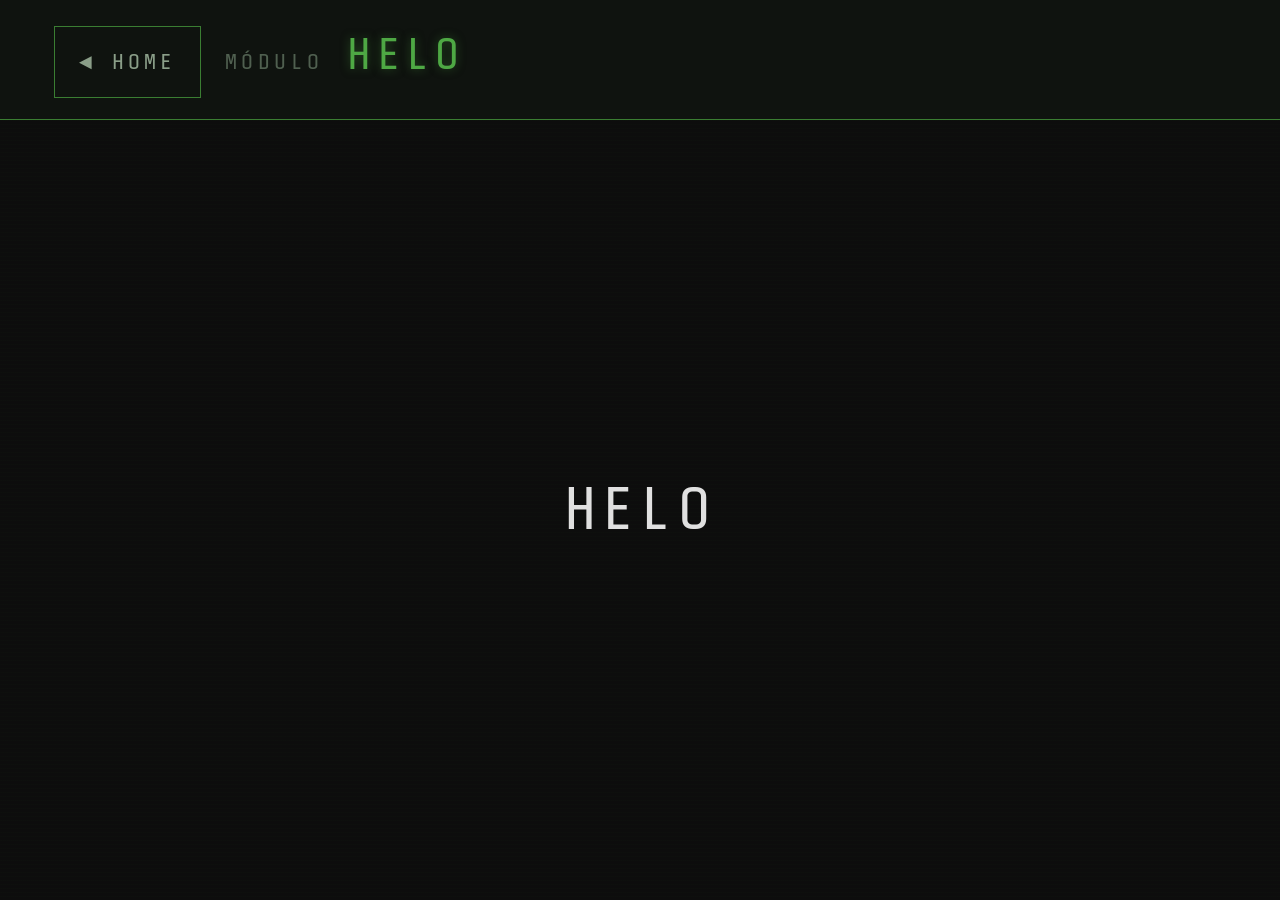
==== helo/index.html @ 0faf00eb "Initial commit: tablet UI for naval simulation (Navalia)" ====
<!DOCTYPE html>
<html lang="es">
<head>
    <meta charset="UTF-8">
    <meta name="viewport" content="width=device-width, initial-scale=1.0">
    <title>NAVALSIM — HELO</title>
    <link rel="stylesheet" href="../css/shared.css">
</head>
<body>
<div class="page">
    <header class="topbar">
        <div class="topbar-left">
            <a href="../home/index.html" class="btn-back">◄ HOME</a>
            <span class="topbar-section">MÓDULO</span>
            <span class="topbar-title">HELO</span>
        </div>
        <div class="topbar-right">
            <span class="clock" id="clock"></span>
        </div>
    </header>
    <div class="content centered">
        <h1>HELO</h1>
    </div>
</div>
<script src="../js/bridge.js"></script>
</body>
</html>
---- css/shared.css ----
/* ===== FONT ===== */
@font-face {
    font-family: 'ShareTechMono';
    src: url('../assets/fonts/ShareTechMono-Regular.woff2') format('woff2');
    font-weight: normal;
    font-style: normal;
    font-display: block;
}

/* ===== CUSTOM PROPERTIES ===== */
:root {
    /* Backgrounds */
    --bg-base:       #0d0d0d;
    --bg-panel:      #0f130f;
    --bg-card:       #131813;
    --bg-card-hover: #182018;
    --bg-overlay:    rgba(13, 13, 13, 0.85);

    /* Accent — military green */
    --accent:        #3a7d32;
    --accent-dim:    #2d5a27;
    --accent-bright: #4ea844;
    --accent-muted:  #1e3a1c;

    /* Text */
    --text-primary:   #e0e0e0;
    --text-secondary: #8a9e88;
    --text-dim:       #506050;
    --text-accent:    #4ea844;

    /* Borders */
    --border:        #1e3a1c;
    --border-bright: #3a7d32;

    /* Status */
    --status-ok:      #27a85f;
    --status-warn:    #c8a020;
    --status-danger:  #c03030;
    --status-standby: #607080;

    /* Glows — only on active/hover, no drop-shadows */
    --glow-accent:        0 0 10px rgba(58, 125, 50, 0.55);
    --glow-accent-strong: 0 0 22px rgba(78, 168, 68, 0.75);

    /* Typography — doubled from original for VR world-space legibility */
    --font-mono:      'ShareTechMono', 'Courier New', monospace;
    --font-size-xs:   22px;
    --font-size-sm:   26px;
    --font-size-base: 30px;
    --font-size-md:   34px;
    --font-size-lg:   44px;
    --font-size-xl:   60px;
    --font-size-2xl:  80px;

    /* Spacing — ×1.5 to preserve layout proportions */
    --sp-xs:  6px;
    --sp-sm:  12px;
    --sp-md:  24px;
    --sp-lg:  36px;
    --sp-xl:  54px;
    --sp-2xl: 78px;

    /* Layout */
    --topbar-h:   120px;
    --corner-cut: 16px;

    /* Transitions */
    --t-fast: 0.12s ease;
    --t-base: 0.24s ease;
}

/* ===== RESET ===== */
*, *::before, *::after {
    margin: 0;
    padding: 0;
    box-sizing: border-box;
}

html, body {
    width: 100%;
    height: 100%;
    overflow: hidden;
    background: var(--bg-base);
}

/* ===== BASE ===== */
body {
    font-family: var(--font-mono);
    font-size: var(--font-size-base);
    color: var(--text-primary);
    line-height: 1.55;
    -webkit-font-smoothing: antialiased;
    /* Subtle scanline texture */
    background-image: repeating-linear-gradient(
        0deg,
        transparent,
        transparent 3px,
        rgba(58, 125, 50, 0.018) 3px,
        rgba(58, 125, 50, 0.018) 4px
    );
}

h1, h2, h3, h4 {
    font-family: var(--font-mono);
    font-weight: normal;
    letter-spacing: 0.1em;
    text-transform: uppercase;
}

p { color: var(--text-secondary); margin-bottom: var(--sp-md); }

a {
    color: var(--accent-bright);
    text-decoration: none;
    transition: color var(--t-fast);
}
a:hover { color: var(--text-primary); }

/* ===== PAGE SHELL ===== */
.page {
    width: 100%;
    height: 100%;
    display: flex;
    flex-direction: column;
}

/* ===== TOPBAR ===== */
.topbar {
    flex-shrink: 0;
    height: var(--topbar-h);
    display: flex;
    align-items: center;
    justify-content: space-between;
    padding: 0 var(--sp-xl);
    border-bottom: 1px solid var(--border-bright);
    background: var(--bg-panel);
    gap: var(--sp-lg);
}

.topbar-left {
    display: flex;
    align-items: baseline;
    gap: var(--sp-md);
}

.topbar-section {
    font-size: var(--font-size-xs);
    color: var(--text-dim);
    letter-spacing: 0.2em;
}

.topbar-title {
    font-size: var(--font-size-lg);
    color: var(--text-accent);
    letter-spacing: 0.12em;
    text-shadow: var(--glow-accent);
}

.topbar-right {
    display: flex;
    align-items: center;
    gap: var(--sp-lg);
}

.clock {
    font-size: var(--font-size-sm);
    color: var(--text-secondary);
    letter-spacing: 0.15em;
    min-width: 160px;
    text-align: right;
}

/* ===== CONTENT ===== */
.content {
    flex: 1;
    overflow: hidden;
    padding: var(--sp-xl);
    display: flex;
    flex-direction: column;
    gap: var(--sp-lg);
}

.content.scrollable { overflow-y: auto; }
.content.centered   { align-items: center; justify-content: center; }

/* ===== COMPONENTS ===== */
.panel {
    background: var(--bg-panel);
    border: 1px solid var(--border);
    padding: var(--sp-lg);
}

.card {
    background: var(--bg-card);
    border: 1px solid var(--border);
    border-left: 3px solid var(--accent);
    padding: var(--sp-md) var(--sp-lg);
    transition: border-color var(--t-fast), box-shadow var(--t-fast);
}
.card:hover {
    border-left-color: var(--accent-bright);
    box-shadow: var(--glow-accent);
}

.section-title {
    font-size: var(--font-size-md);
    color: var(--accent-bright);
    letter-spacing: 0.15em;
    padding-bottom: var(--sp-sm);
    border-bottom: 1px solid var(--border);
    margin-bottom: var(--sp-md);
}

.divider {
    height: 1px;
    background: var(--border);
}

.notice {
    border: 1px solid var(--accent-dim);
    border-left: 3px solid var(--accent);
    background: rgba(58, 125, 50, 0.06);
    padding: var(--sp-md) var(--sp-lg);
    color: var(--text-secondary);
    font-size: var(--font-size-sm);
}
.notice strong { color: var(--accent-bright); font-weight: normal; }

/* ===== BUTTONS ===== */
.btn {
    display: inline-flex;
    align-items: center;
    justify-content: center;
    gap: var(--sp-sm);
    padding: var(--sp-sm) var(--sp-lg);
    min-height: 88px;
    background: transparent;
    border: 1px solid var(--accent);
    color: var(--accent-bright);
    font-family: var(--font-mono);
    font-size: var(--font-size-sm);
    letter-spacing: 0.15em;
    text-transform: uppercase;
    cursor: pointer;
    transition: background var(--t-fast), box-shadow var(--t-fast), color var(--t-fast);
    clip-path: polygon(
        var(--corner-cut) 0%, 100% 0%,
        100% calc(100% - var(--corner-cut)),
        calc(100% - var(--corner-cut)) 100%,
        0% 100%, 0% var(--corner-cut)
    );
}
.btn:hover {
    background: rgba(58, 125, 50, 0.12);
    box-shadow: var(--glow-accent);
    color: var(--text-primary);
}
.btn:active { transform: scale(0.98); }

.btn-back {
    display: inline-flex;
    align-items: center;
    gap: var(--sp-sm);
    padding: var(--sp-xs) var(--sp-md);
    min-height: 72px;
    background: transparent;
    border: 1px solid var(--border-bright);
    color: var(--text-secondary);
    font-family: var(--font-mono);
    font-size: var(--font-size-xs);
    letter-spacing: 0.18em;
    text-transform: uppercase;
    text-decoration: none;
    cursor: pointer;
    transition: border-color var(--t-fast), color var(--t-fast), box-shadow var(--t-fast);
}
.btn-back:hover {
    border-color: var(--accent-bright);
    color: var(--text-accent);
    box-shadow: var(--glow-accent);
}

/* ===== NAV GRID (home) ===== */
.nav-grid {
    display: grid;
    gap: var(--sp-lg);
}
.nav-grid-2 { grid-template-columns: repeat(2, 1fr); }
.nav-grid-3 { grid-template-columns: repeat(3, 1fr); }

.nav-btn {
    display: flex;
    flex-direction: column;
    align-items: center;
    justify-content: center;
    gap: var(--sp-sm);
    min-height: 200px;
    padding: var(--sp-lg);
    background: var(--bg-card);
    border: 1px solid var(--border);
    border-top: 2px solid var(--accent);
    color: var(--text-primary);
    font-family: var(--font-mono);
    font-size: var(--font-size-sm);
    letter-spacing: 0.15em;
    text-transform: uppercase;
    text-decoration: none;
    cursor: pointer;
    transition: background var(--t-fast), border-color var(--t-fast), box-shadow var(--t-fast), color var(--t-fast);
    clip-path: polygon(
        var(--corner-cut) 0%, 100% 0%,
        100% calc(100% - var(--corner-cut)),
        calc(100% - var(--corner-cut)) 100%,
        0% 100%, 0% var(--corner-cut)
    );
}
.nav-btn:hover {
    background: var(--bg-card-hover);
    border-color: var(--accent-bright);
    color: var(--text-accent);
    box-shadow: var(--glow-accent);
}
.nav-btn:active { transform: scale(0.98); }
.nav-btn img {
    width: 80px; height: 80px;
    object-fit: contain;
    filter: brightness(0.8) saturate(0.5);
    transition: filter var(--t-fast);
}
.nav-btn:hover img { filter: brightness(1) saturate(0.9); }

/* ===== BADGES ===== */
.badge {
    display: inline-flex;
    align-items: center;
    gap: var(--sp-sm);
    padding: var(--sp-xs) var(--sp-md);
    border: 1px solid currentColor;
    font-size: var(--font-size-xs);
    letter-spacing: 0.15em;
    text-transform: uppercase;
}
.badge-ok      { color: var(--status-ok); }
.badge-warn    { color: var(--status-warn); }
.badge-danger  { color: var(--status-danger); }
.badge-standby { color: var(--status-standby); }

.dot {
    display: inline-block;
    width: 14px; height: 14px;
    border-radius: 50%;
    background: currentColor;
}
.dot-pulse { animation: pulse 2s infinite; }

@keyframes pulse {
    0%, 100% { opacity: 1; }
    50%       { opacity: 0.2; }
}

/* ===== DATA TABLE ===== */
.data-table {
    width: 100%;
    border-collapse: collapse;
    font-size: var(--font-size-sm);
}
.data-table th {
    text-align: left;
    padding: var(--sp-sm) var(--sp-md);
    color: var(--text-dim);
    font-size: var(--font-size-xs);
    letter-spacing: 0.2em;
    text-transform: uppercase;
    border-bottom: 1px solid var(--border-bright);
}
.data-table td {
    padding: var(--sp-sm) var(--sp-md);
    border-bottom: 1px solid var(--border);
}
.data-table tr:hover td { background: var(--bg-card-hover); }

/* ===== SCROLLBAR — oversized for touch ===== */
::-webkit-scrollbar       { width: 56px; height: 56px; }
::-webkit-scrollbar-track { background: var(--bg-panel); border-left: 1px solid var(--border); }
::-webkit-scrollbar-thumb {
    background: var(--accent-dim);
    border: 14px solid var(--bg-panel);
    min-height: 80px;
}
::-webkit-scrollbar-thumb:hover { background: var(--accent); }

/* ===== UTILITIES ===== */
.flex         { display: flex; }
.flex-col     { flex-direction: column; }
.flex-center  { align-items: center; justify-content: center; }
.flex-between { justify-content: space-between; align-items: center; }
.items-center { align-items: center; }
.flex-wrap    { flex-wrap: wrap; }
.gap-sm { gap: var(--sp-sm); }
.gap-md { gap: var(--sp-md); }
.gap-lg { gap: var(--sp-lg); }

.text-accent    { color: var(--text-accent); }
.text-secondary { color: var(--text-secondary); }
.text-dim       { color: var(--text-dim); }
.text-ok        { color: var(--status-ok); }
.text-warn      { color: var(--status-warn); }
.text-danger    { color: var(--status-danger); }
.text-upper     { text-transform: uppercase; letter-spacing: 0.12em; }
.text-sm        { font-size: var(--font-size-sm); }
.text-xs        { font-size: var(--font-size-xs); }
.text-lg        { font-size: var(--font-size-lg); }
.w-full         { width: 100%; }
.h-full         { height: 100%; }
.hidden         { display: none; }
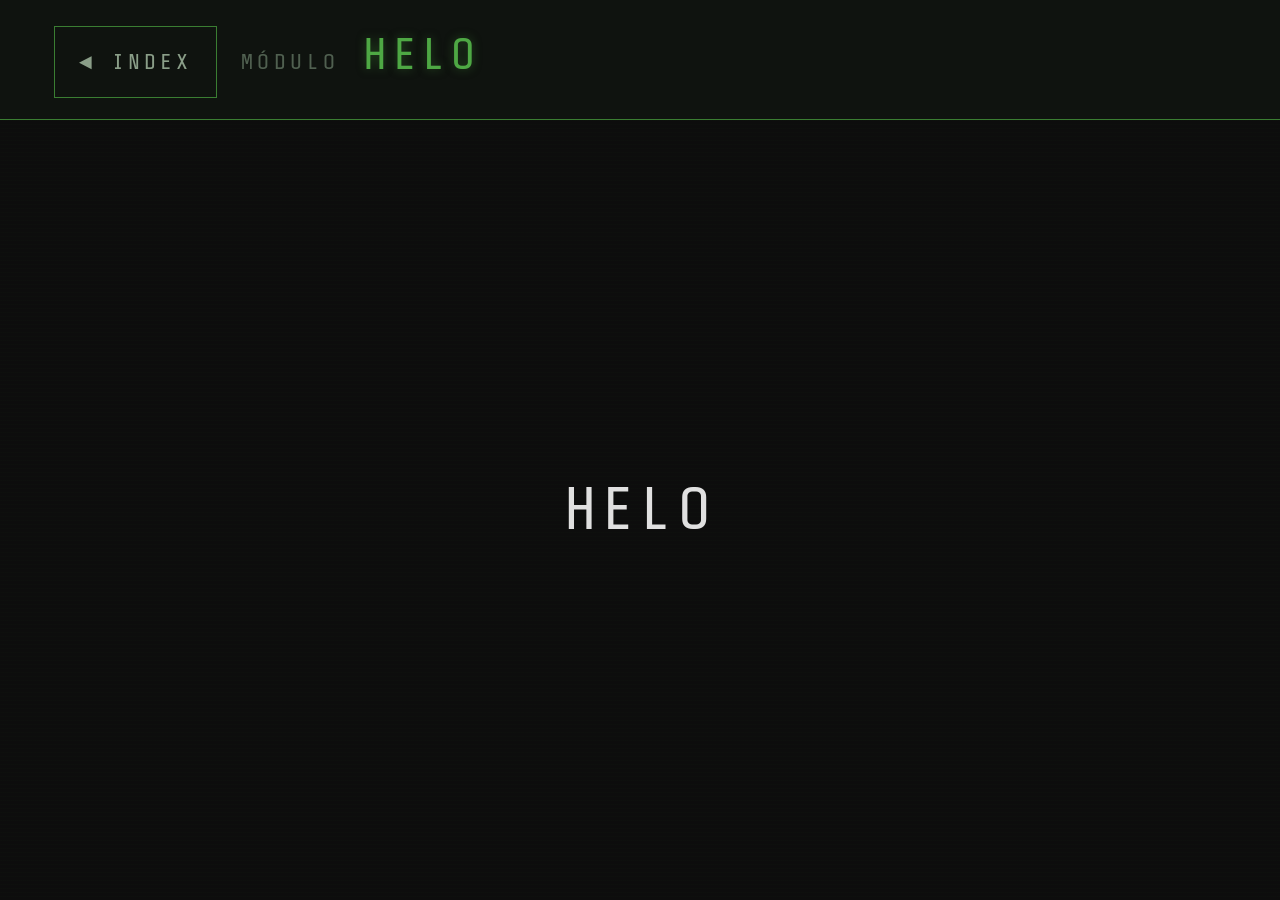
==== commit 26175bdc: "nav: add root index.html with links to all screens and back buttons - New index.html at project root" ====
--- a/helo/index.html
+++ b/helo/index.html
@@ -10,7 +10,7 @@
 <div class="page">
     <header class="topbar">
         <div class="topbar-left">
-            <a href="../home/index.html" class="btn-back">◄ HOME</a>
+            <a href="../index.html" class="btn-back">◄ INDEX</a>
             <span class="topbar-section">MÓDULO</span>
             <span class="topbar-title">HELO</span>
         </div>
